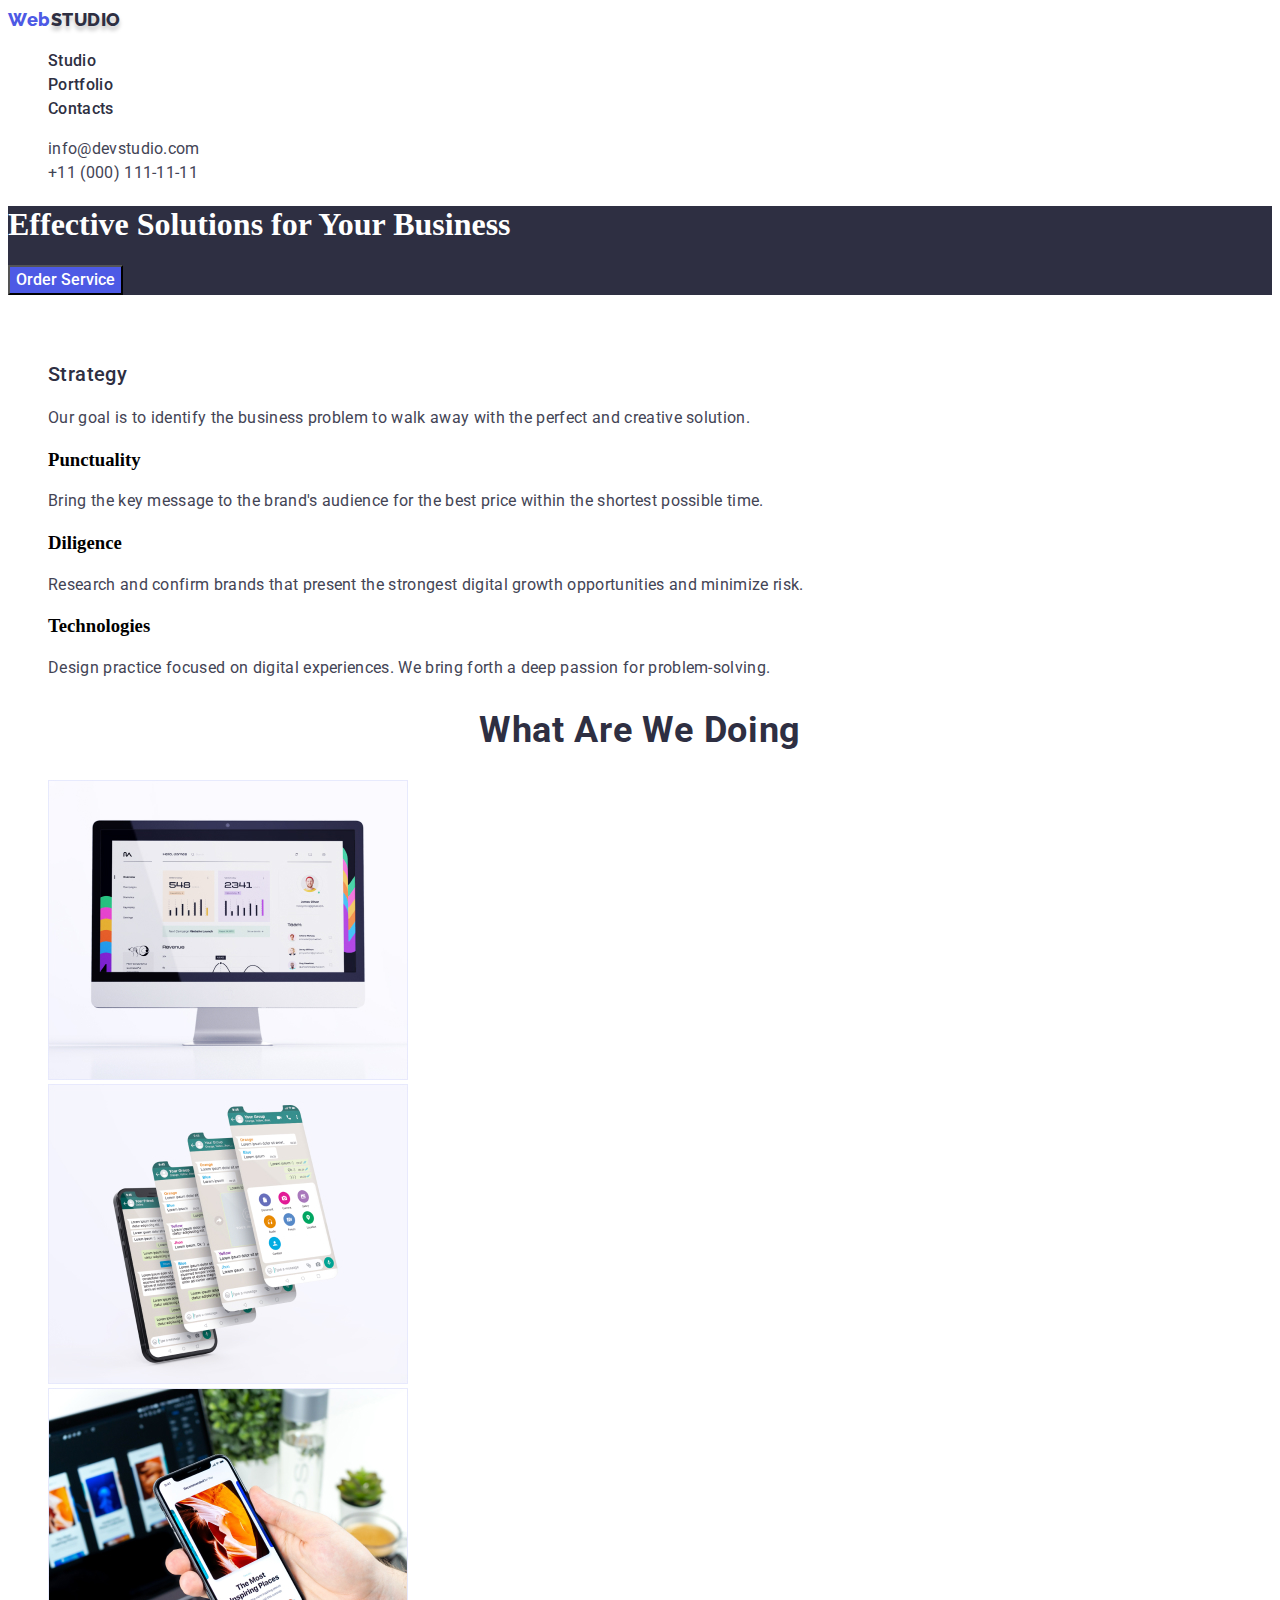
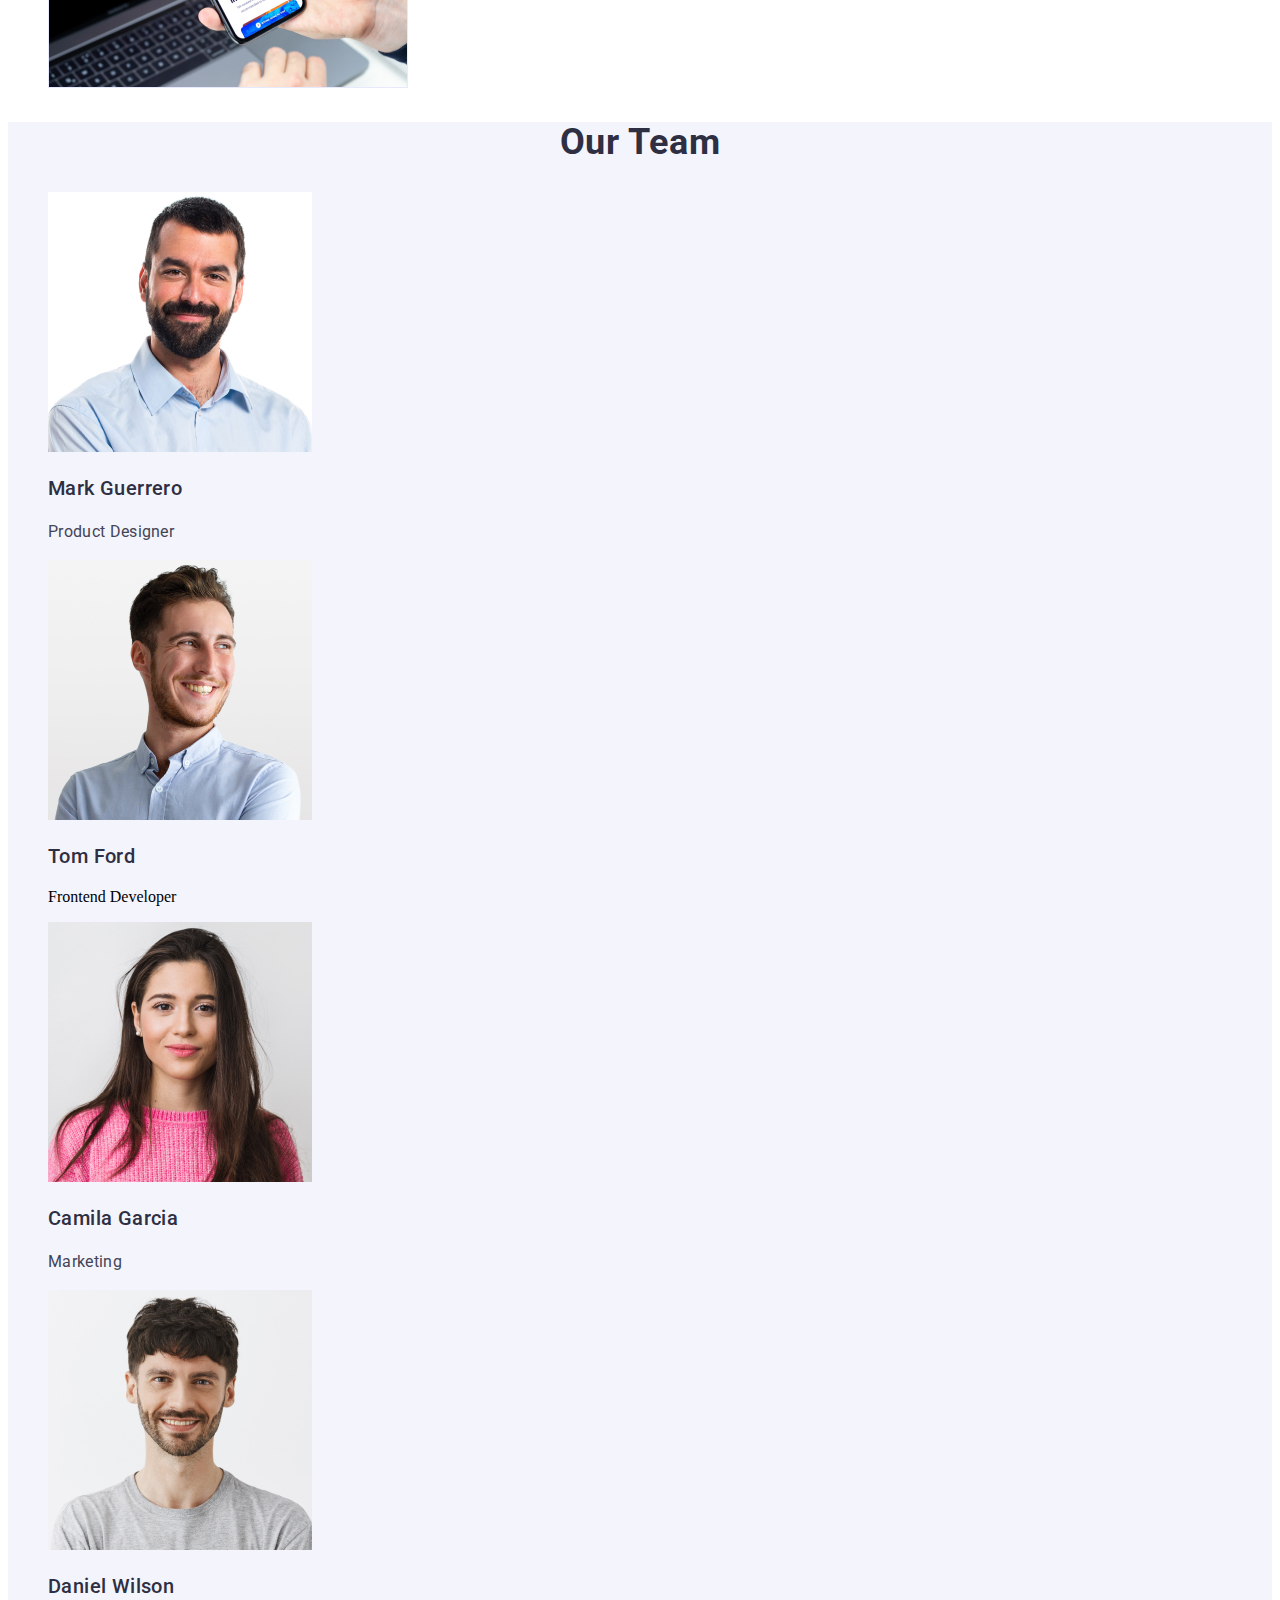
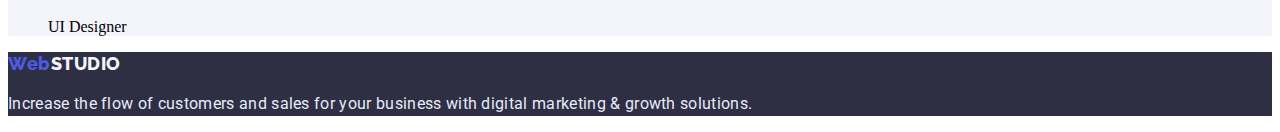
==== index.html @ c9a71b7d "Update CSS" ====
<!DOCTYPE html>
<html lang="en">
<head>
    <meta charset="UTF-8">
    <meta http-equiv="X-UA-Compatible" content="IE=edge">
    <meta name="viewport" content="width=device-width, initial-scale=1.0">
    <title>Document</title>
    <link href="https://fonts.googleapis.com/css2?family=Raleway:wght@800&family=Roboto:wght@400;500;700&display=swap" rel="stylesheet">
    <link rel="stylesheet" href="./css/styles.css">
</head>
<body>
    <header class="site-navigation">
        <nav class="site-nav">
            <a class="WebStudio" href="/"><span class="Web">Web</span><span class="Studio">Studio</span></a>
            
            <ul class="nav-list">
                <li><a class="nav-items" href="">Studio</a></li>
                <li><a class="nav-items" href="./portfolio.html">Portfolio</a></li>
                <li><a class="nav-items" href="">Contacts</a></li> 
            </ul>
        </nav>
        <address class="contacts">
                <ul class="contacts-list">
                    <li><a class="contacts-items" href="mailto:info@devstudio.com">info@devstudio.com</a></li>
                    <li><a class="contacts-items" href="tel:+110001111111">+11 (000) 111-11-11</a></li>
                </ul>
        </address>
        
    </header>
    <main>
        <section class="first-section">
        <h1 class="section-title">Effective Solutions for Your Business</h1>
        <button class="main-button" type="button">Order Service</button>
        </section>
        <section class="second-section">
            <h2 class="second-section-title">Our Features</h2>
            <ul class="features-list">
                <li class="features-list-items">
                    <h3 class="features-titles">Strategy</h3>
                    <p class="features-items">Our goal is to identify the business problem to walk away with the perfect and creative solution. </p>
                </li>
                <li class="features-list-items">
                    <h3 class="features-list">Punctuality</h3>
                    <p class="features-items">Bring the key message to the brand's audience for the best price within the shortest possible time.</p>
                </li>
                <li class="features-list-items">
                    <h3 class="features-list">Diligence</h3>
                    <p class="features-items">Research and confirm brands that present the strongest digital growth opportunities and minimize risk.</p>
                </li>
                <li class="features-list-items">
                    <h3 class="features-list">Technologies</h3>
                    <p class="features-items">Design practice focused on digital experiences. We bring forth a deep passion for problem-solving.</p>
                </li>
            </ul>
        </section>
        <section class="third-section">
            <h2 class="secondary-section-title">What are we doing</h2>
            <ul class="products-list"
                <li><img src="./images/Rectangle713.jpg" alt="фото 2" width="360"></li>
                <li><img src="./images/Rectangle714.jpg" alt="фото 2" width="360"></li>
                <li><img src="./images/Rectangle715.jpg" alt="фото 3" width="360"></li>
            </ul>
        </section>
        <section class="fourth-section">
            <h2 class="secondary-section-title">Our Team</h2>
            <ul class="staff-list">
            <li class="staff-persons-list">
                <img src="./images/img4.jpg" alt="фото Mark Guerrero" width="264">
                <h3 class="staff-list-title">Mark Guerrero</h3>
                <p class="about-staff">Product Designer</p>
            </li>
            
            <li>
                <img src="./images/img5.jpg" alt="ото Tom Ford" width="264">
                <h3 class="staff-list-title">Tom Ford</h3>
                <p class="about-staff-">Frontend Developer</p>
            </li>
            <li>
                <img src="./images/img6.jpg" alt="фото Camila Garcia" width="264">
                <h3 class="staff-list-title">Camila Garcia</h3>
                <p class="about-staff">Marketing</p>
            </li>
            <li>
                <img src="./images/img7.jpg" alt="фото Daniel Wilson" width="264">
                <h3 class="staff-list-title">Daniel Wilson</h3>
                <p class="about-staff-">UI Designer</p>
            </li>    
            </ul>    
        </section>
    </main>
    <footer class="about-company">
        <a class="WebStudio" href="/"><span class="Web">Web</span><span class="Studio-footer">Studio</span></a>
        <p class="about-company-item">Increase the flow of customers and sales for your business with digital marketing & growth solutions.</p>
    </footer>

</body>
</html>
---- css/styles.css ----
/* header */

.site-navigation {
    background: #FFFFFF; 
}

.site-nav {
    font-family: 'Roboto';
    font-weight: 500;
    font-size: 16px;
    line-height: 1.5;
    letter-spacing: 0.02em; 
}
.WebStudio {
    text-decoration: none;
}



.Web {
    font-family: 'Raleway';
    font-weight: 800;
    font-size: 18px;
    line-height: 1.33;
    align-items: center;
    letter-spacing: 0.03em;
    color: #4D5AE5;
    
    
}

.Studio {
    font-family: 'Raleway';
    font-weight: 800;
    font-size: 18px;
    line-height: 1.33;
    align-items: center;
    letter-spacing: 0.03em;
    color: #2E2F42;
    text-shadow: 0px 4px 4px rgba(0, 0, 0, 0.25);
    text-transform: uppercase;
    
    
}

.nav-list {
    list-style-type: none;
    
}




.nav-items {
    text-decoration: none;
    font-family: 'Roboto';
    font-style: normal;
    font-weight: 500;
    font-size: 16px;
    line-height: 24px;
    color: #2E2F42;
}



.nav-items:hover, :focus {
    color: #404BBF;
    
}



.contacts {
    font-family: 'Roboto';
    font-style: normal;
    font-weight: 400;
    font-size: 16px;
    line-height: 1.5;
    letter-spacing: 0.02em;
    color: #434455;
}

.contacts-list {    
    text-decoration: none;
    list-style-type: none;
}

.contacts-items {
    text-decoration: none;
    font-family: 'Roboto';
    font-style: normal;
    font-weight: 400;
    font-size: 16px;
    line-height: 24px;
    letter-spacing: 0.02em;
    color: #434455;
}

.contacts-items:hover, :focus {
    color: #404BBF;
}

/* Main */

/* first section */

.first-section {
    background: #2E2F42;
    color: #FFFFFF;
    
}

.main-title {
    font-family: 'Roboto';
    font-style: normal;
    font-weight: 700;
    font-size: 56px;
    line-height: 60px;
    text-align: center;
    letter-spacing: 0.02em;
    
}

.main-button {
    font-family: 'Roboto';
    font-style: normal;
    font-weight: 500;
    font-size: 16px;
    line-height: 24px;
    color: #FFFFFF;
    background-color: #4D5AE5;
    
}

.main-button:hover, :focus {
    background: #404BBF;
    box-shadow: 0px 4px 4px rgba(0, 0, 0, 0.15);
    border-radius: 4px;
}
    
    

/* second-section */

.second-section {
    background: #FFFFFF; 
}

.second-section-title {
    color: #FFFFFF;
}

.features-list {
    text-decoration: none;
    list-style-type: none;
}

.features-list-items {

}

.features-titles {
    font-family: 'Roboto';
    font-style: normal;
    font-weight: 500;
    font-size: 20px;
    line-height: 24px;
    letter-spacing: 0.02em;
    color: #2E2F42;
}

.features-items {
    font-family: 'Roboto';
    font-style: normal;
    font-weight: 400;
    font-size: 16px;
    line-height: 24px;
    letter-spacing: 0.02em;
    color: #434455;
}

/* third section */

.third-section {
    background: #FFFFFF; 
}

.secondary-section-title {
    font-family: 'Roboto';
    font-style: normal;
    font-weight: 700;
    font-size: 36px;
    line-height: 40px;
    text-align: center;
    letter-spacing: 0.02em;
    text-transform: capitalize;
    color: #2E2F42;
}

.products-list {
    list-style-type: none;
}

/* fourth-section */

.fourth-section {
    background: #F4F4FD;
}

.staff-list {
    list-style-type: none;
}

.staff-persons-list {

}

.staff-list-title {
    font-family: 'Roboto';
    font-style: normal;
    font-weight: 500;
    font-size: 20px;
    line-height: 24px;
    letter-spacing: 0.02em;
    color: #2E2F42;
}

.about-staff {
    font-family: 'Roboto';
    font-style: normal;
    font-weight: 400;
    font-size: 16px;
    line-height: 24px;
    letter-spacing: 0.02em;
    color: #434455;
}

/* footer */

.about-company {
    background: #2E2F42;
}

.Studio-footer {
    font-family: 'Raleway';
    font-style: normal;
    font-weight: 800;
    font-size: 18px;
    line-height: 21px;
    letter-spacing: 0.03em;
    text-transform: uppercase;
    color: #F4F4FD;
}

.about-company-item {
    font-family: 'Roboto';
    font-style: normal;
    font-weight: 400;
    font-size: 16px;
    line-height: 24px;
    letter-spacing: 0.02em;
    color: #E7E9FC;
}

/* prtofolio */

/* button */

.products {
    background: #FFFFFF;
}

.nav-buttons {
    font-family: 'Roboto';  
    font-style: normal;
    font-weight: 500;
    font-size: 16px;
    line-height: 24px;
    text-align: center;
    letter-spacing: 0.04em;
    color: #4D5AE5;
    background: #F4F4FD;
    border: 1px solid #E7E9FC;
    border-radius: 4px;
}

.nav-buttons:hover, :focus {
    color: #FFFFFF;
    background: #404BBF;
    box-shadow: 0px 3px 1px rgba(0, 0, 0, 0.1), 0px 2px 1px rgba(0, 0, 0, 0.08), 0px 2px 2px rgba(0, 0, 0, 0.12);
    border-radius: 4px;
}

/* section */

.products-lists {
    background: #FFFFFF;
}

.products-list-title {
    color: #FFFFFF;
}

.products-list-items {
    list-style-type: none;
}

.products-titles {
    font-family: 'Roboto';
    font-style: normal;
    font-weight: 500;
    font-size: 20px;
    line-height: 24px;
    letter-spacing: 0.02em;
    color: #2E2F42;
}

.about-products {
    font-family: 'Roboto';
    font-style: normal;
    font-weight: 400;
    font-size: 16px;
    line-height: 24px;
    letter-spacing: 0.02em;
    color: #434455;
}
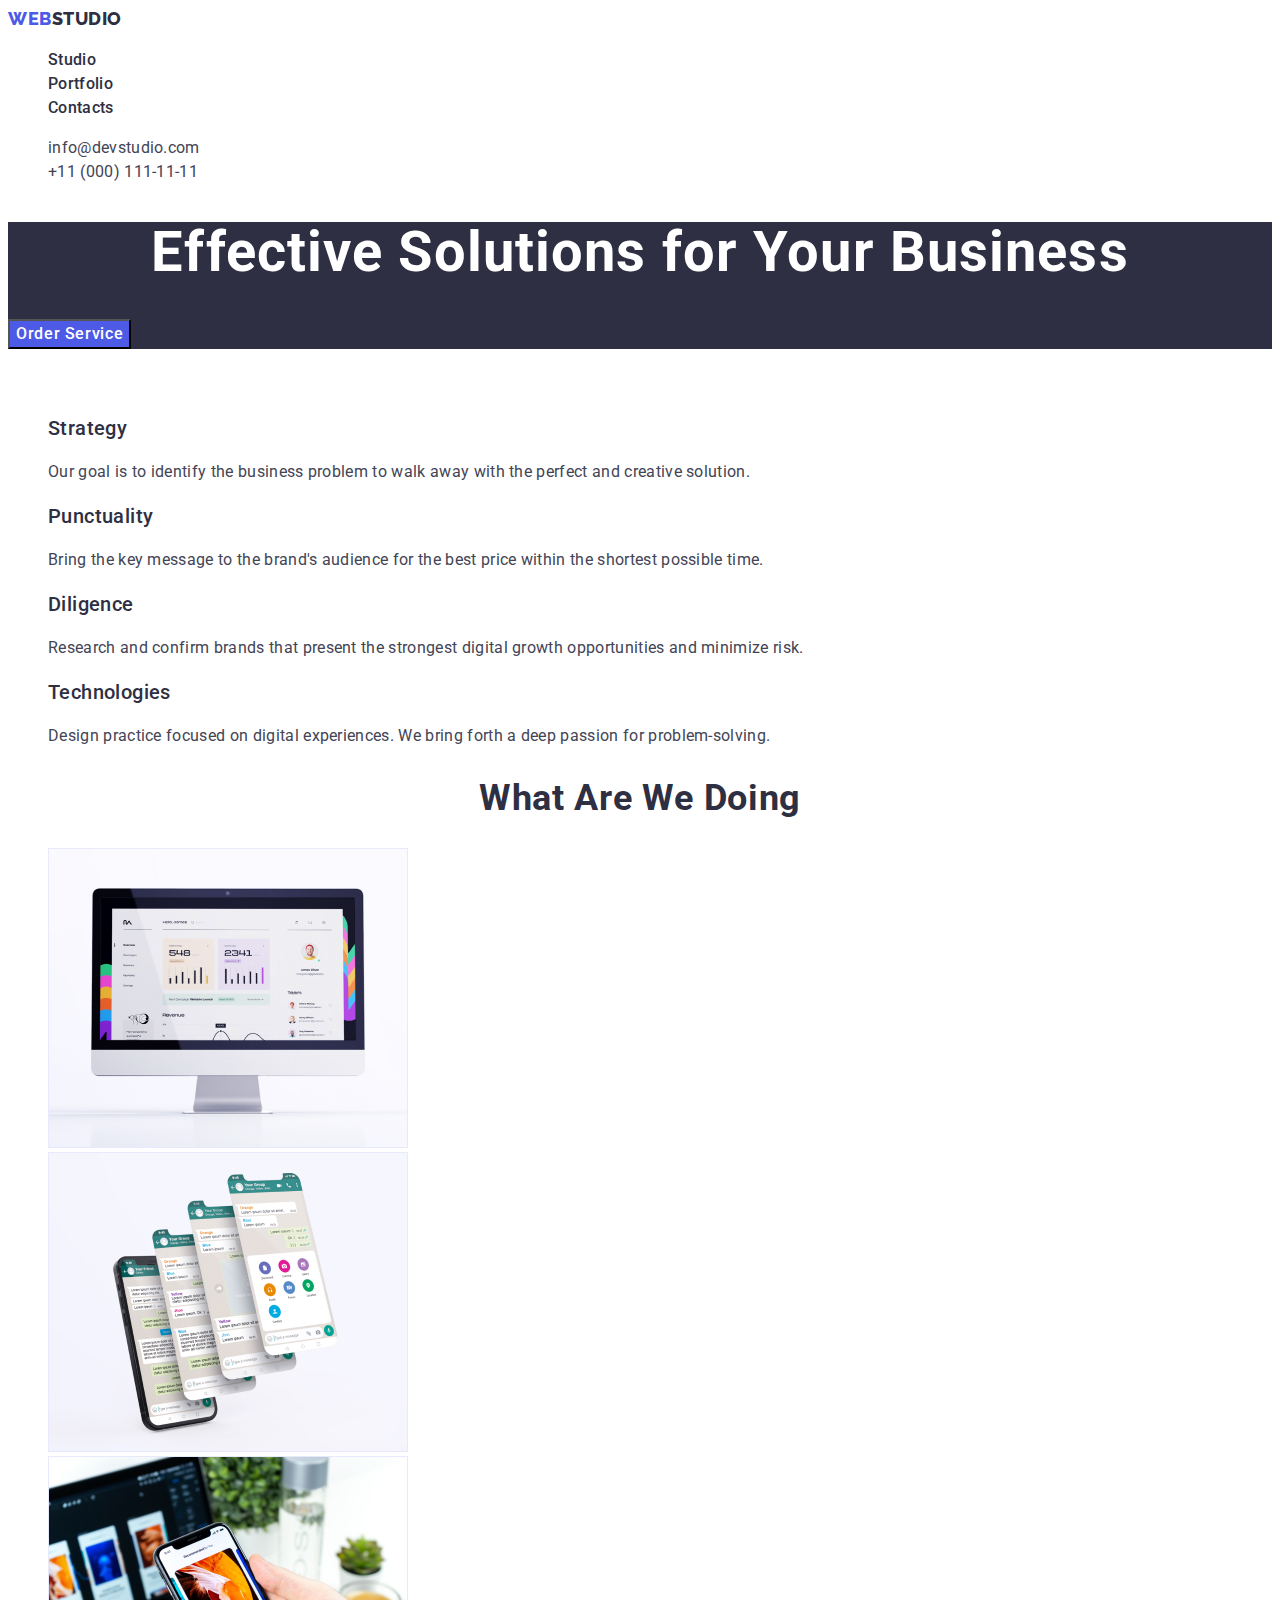
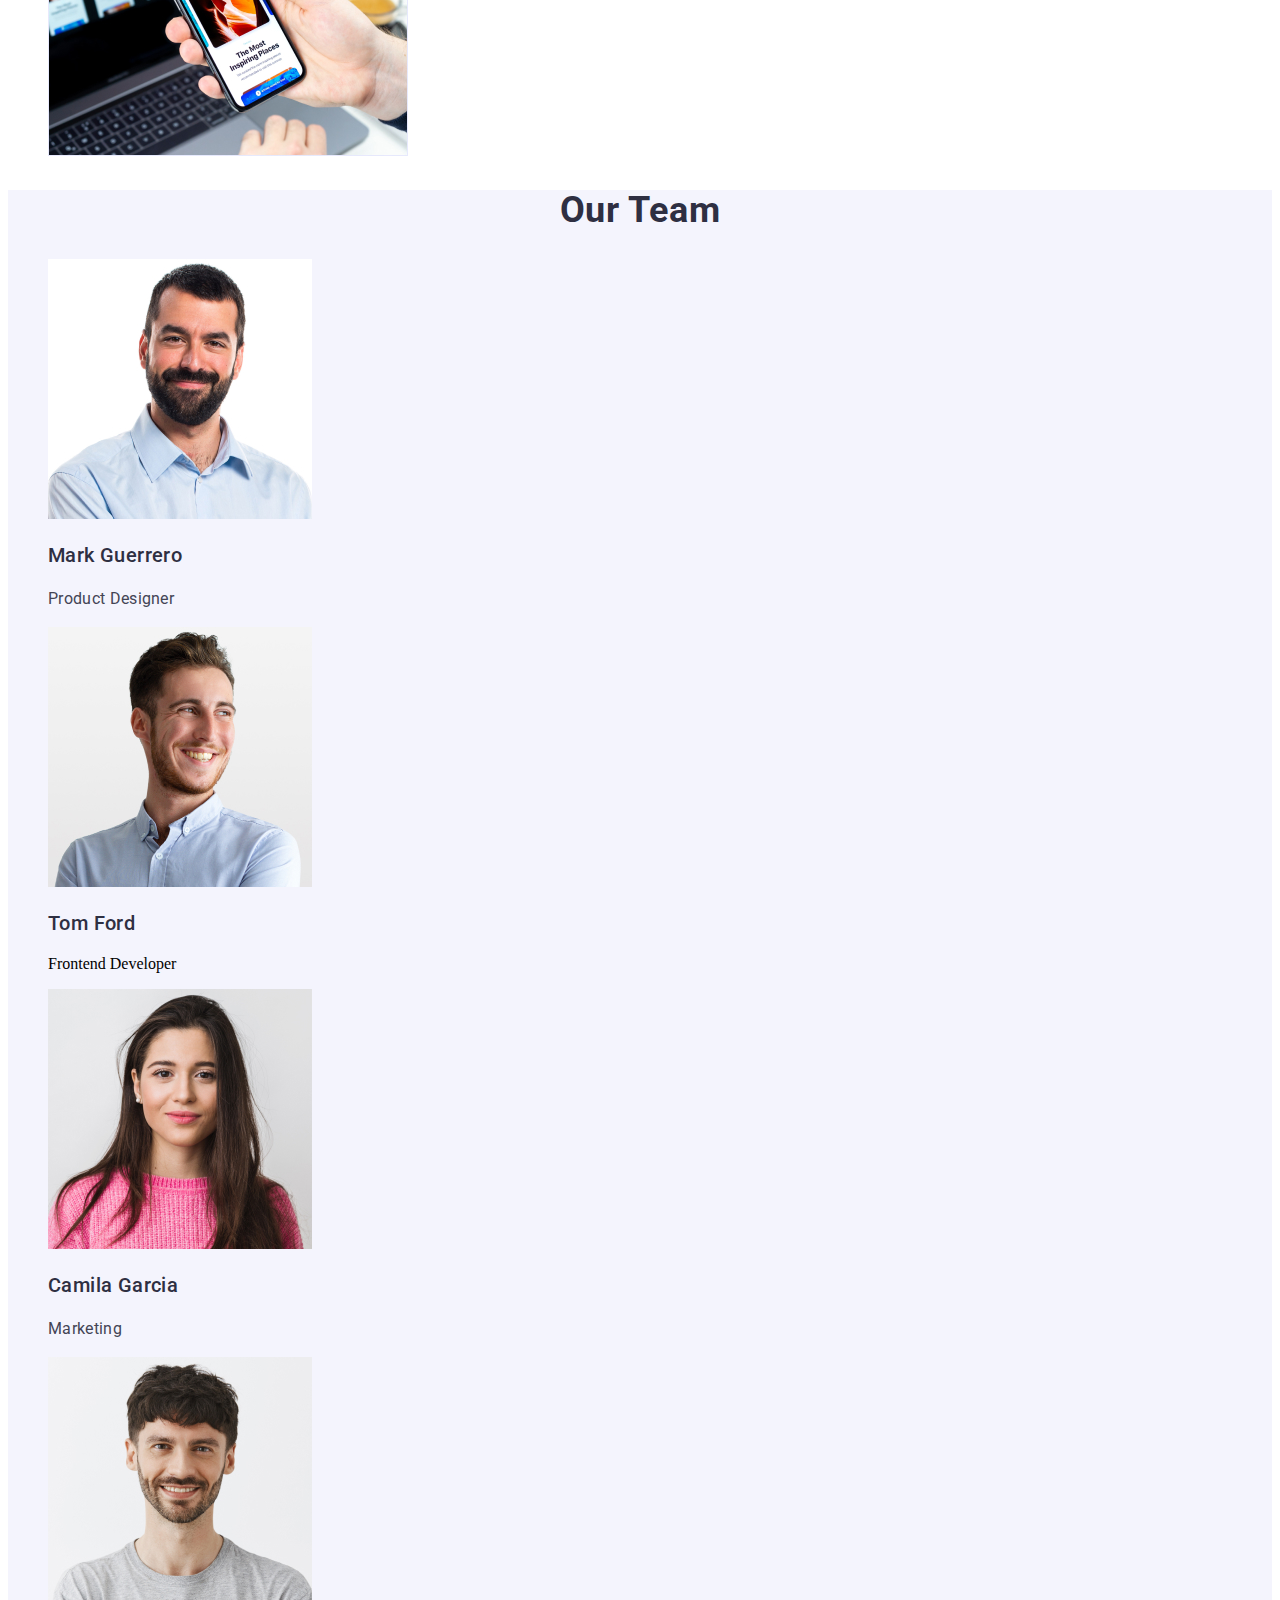
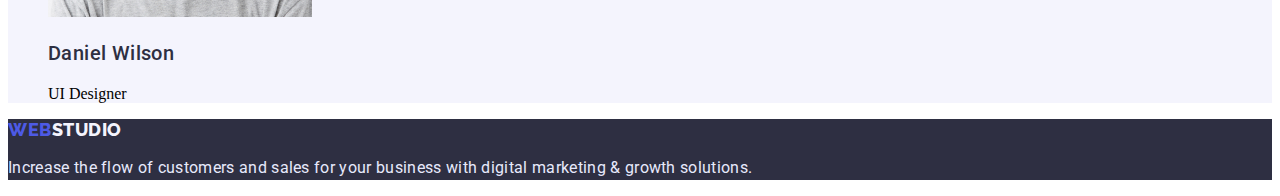
==== commit 906fefd6: "Update CSS" ====
--- a/index.html
+++ b/index.html
@@ -40,25 +40,26 @@
                     <p class="features-items">Our goal is to identify the business problem to walk away with the perfect and creative solution. </p>
                 </li>
                 <li class="features-list-items">
-                    <h3 class="features-list">Punctuality</h3>
+                    <h3 class="features-titles">Punctuality</h3>
                     <p class="features-items">Bring the key message to the brand's audience for the best price within the shortest possible time.</p>
                 </li>
                 <li class="features-list-items">
-                    <h3 class="features-list">Diligence</h3>
+                    <h3 class="features-titles">Diligence</h3>
                     <p class="features-items">Research and confirm brands that present the strongest digital growth opportunities and minimize risk.</p>
                 </li>
                 <li class="features-list-items">
-                    <h3 class="features-list">Technologies</h3>
+                    <h3 class="features-titles">Technologies</h3>
                     <p class="features-items">Design practice focused on digital experiences. We bring forth a deep passion for problem-solving.</p>
                 </li>
             </ul>
         </section>
         <section class="third-section">
             <h2 class="secondary-section-title">What are we doing</h2>
-            <ul class="products-list"
-                <li><img src="./images/Rectangle713.jpg" alt="фото 2" width="360"></li>
-                <li><img src="./images/Rectangle714.jpg" alt="фото 2" width="360"></li>
-                <li><img src="./images/Rectangle715.jpg" alt="фото 3" width="360"></li>
+            <ul class="products-list">
+                <li><img src="./images/Rectangle713.jpg" alt="фото продукту"></li>
+                <li><img src="./images/Rectangle714.jpg" alt="фото продукту"></li>
+                <li><img src="./images/Rectangle715.jpg" alt="фото продукту"></li>
+
             </ul>
         </section>
         <section class="fourth-section">
@@ -71,7 +72,7 @@
             </li>
             
             <li>
-                <img src="./images/img5.jpg" alt="ото Tom Ford" width="264">
+                <img src="./images/img5.jpg" alt="фото Tom Ford" width="264">
                 <h3 class="staff-list-title">Tom Ford</h3>
                 <p class="about-staff-">Frontend Developer</p>
             </li>
--- a/css/styles.css
+++ b/css/styles.css
@@ -12,237 +12,19 @@
     line-height: 1.5;
     letter-spacing: 0.02em; 
 }
-.WebStudio {
-    text-decoration: none;
-}
-
-
-
-.Web {
-    font-family: 'Raleway';
-    font-weight: 800;
-    font-size: 18px;
-    line-height: 1.33;
-    align-items: center;
-    letter-spacing: 0.03em;
-    color: #4D5AE5;
-    
-    
-}
-
-.Studio {
-    font-family: 'Raleway';
-    font-weight: 800;
-    font-size: 18px;
-    line-height: 1.33;
-    align-items: center;
-    letter-spacing: 0.03em;
-    color: #2E2F42;
-    text-shadow: 0px 4px 4px rgba(0, 0, 0, 0.25);
-    text-transform: uppercase;
-    
-    
-}
-
-.nav-list {
-    list-style-type: none;
-    
-}
-
-
-
-
-.nav-items {
-    text-decoration: none;
-    font-family: 'Roboto';
-    font-style: normal;
-    font-weight: 500;
-    font-size: 16px;
-    line-height: 24px;
-    color: #2E2F42;
-}
-
-
 
 .nav-items:hover, :focus {
     color: #404BBF;
-    
-}
-
-
-
-.contacts {
-    font-family: 'Roboto';
-    font-style: normal;
-    font-weight: 400;
-    font-size: 16px;
-    line-height: 1.5;
-    letter-spacing: 0.02em;
-    color: #434455;
-}
-
-.contacts-list {    
-    text-decoration: none;
-    list-style-type: none;
-}
-
-.contacts-items {
-    text-decoration: none;
-    font-family: 'Roboto';
-    font-style: normal;
-    font-weight: 400;
-    font-size: 16px;
-    line-height: 24px;
-    letter-spacing: 0.02em;
-    color: #434455;
-}
-
-.contacts-items:hover, :focus {
-    color: #404BBF;
-}
-
-/* Main */
-
-/* first section */
-
-.first-section {
-    background: #2E2F42;
-    color: #FFFFFF;
-    
-}
-
-.main-title {
-    font-family: 'Roboto';
-    font-style: normal;
-    font-weight: 700;
-    font-size: 56px;
-    line-height: 60px;
-    text-align: center;
-    letter-spacing: 0.02em;
-    
-}
-
-.main-button {
-    font-family: 'Roboto';
-    font-style: normal;
-    font-weight: 500;
-    font-size: 16px;
-    line-height: 24px;
-    color: #FFFFFF;
-    background-color: #4D5AE5;
-    
-}
-
-.main-button:hover, :focus {
-    background: #404BBF;
-    box-shadow: 0px 4px 4px rgba(0, 0, 0, 0.15);
-    border-radius: 4px;
-}
-    
-    
-
-/* second-section */
-
-.second-section {
-    background: #FFFFFF; 
-}
-
-.second-section-title {
-    color: #FFFFFF;
-}
-
-.features-list {
-    text-decoration: none;
-    list-style-type: none;
-}
-
-.features-list-items {
-
-}
-
-.features-titles {
-    font-family: 'Roboto';
-    font-style: normal;
-    font-weight: 500;
-    font-size: 20px;
-    line-height: 24px;
-    letter-spacing: 0.02em;
-    color: #2E2F42;
-}
-
-.features-items {
-    font-family: 'Roboto';
-    font-style: normal;
-    font-weight: 400;
-    font-size: 16px;
-    line-height: 24px;
-    letter-spacing: 0.02em;
-    color: #434455;
-}
-
-/* third section */
-
-.third-section {
-    background: #FFFFFF; 
-}
-
-.secondary-section-title {
-    font-family: 'Roboto';
-    font-style: normal;
-    font-weight: 700;
-    font-size: 36px;
-    line-height: 40px;
-    text-align: center;
-    letter-spacing: 0.02em;
-    text-transform: capitalize;
-    color: #2E2F42;
-}
-
-.products-list {
-    list-style-type: none;
-}
-
-/* fourth-section */
-
-.fourth-section {
-    background: #F4F4FD;
-}
-
-.staff-list {
-    list-style-type: none;
-}
-
-.staff-persons-list {
-
-}
-
-.staff-list-title {
-    font-family: 'Roboto';
-    font-style: normal;
-    font-weight: 500;
-    font-size: 20px;
-    line-height: 24px;
-    letter-spacing: 0.02em;
-    color: #2E2F42;
-}
-
-.about-staff {
-    font-family: 'Roboto';
-    font-style: normal;
-    font-weight: 400;
-    font-size: 16px;
-    line-height: 24px;
-    letter-spacing: 0.02em;
-    color: #434455;
-}
-
-/* footer */
-
-.about-company {
-    background: #2E2F42;
-}
-
-.Studio-footer {
+    background-color: #FFFFFF;
+}
+
+.WebStudio {
+    text-decoration: none;
+}
+
+
+
+.Web {
     font-family: 'Raleway';
     font-style: normal;
     font-weight: 800;
@@ -250,7 +32,248 @@
     line-height: 21px;
     letter-spacing: 0.03em;
     text-transform: uppercase;
+    color: #4D5AE5;
+    
+}
+
+.Studio {
+    font-family: 'Raleway';
+    font-style: normal;
+    font-weight: 800;
+    font-size: 18px;
+    line-height: 21px;
+    letter-spacing: 0.03em;
+    text-transform: uppercase;
+    color: #2E2F42;
+    
+}
+
+.nav-list {
+    list-style-type: none;
+    
+}
+
+
+
+
+.nav-items {
+    text-decoration: none;
+    font-family: 'Roboto';
+    font-style: normal;
+    font-weight: 500;
+    font-size: 16px;
+    line-height: 24px;
+    color: #2E2F42;
+}
+
+
+
+.nav-items:hover, :focus {
+    
+}
+
+
+
+.contacts {
+    font-family: 'Roboto';
+    font-style: normal;
+    font-weight: 400;
+    font-size: 16px;
+    line-height: 1.5;
+    letter-spacing: 0.02em;
+    color: #434455;
+}
+
+.contacts-list {    
+    text-decoration: none;
+    list-style-type: none;
+}
+
+.contacts-items {
+    text-decoration: none;
+    font-family: 'Roboto';
+    font-style: normal;
+    font-weight: 400;
+    font-size: 16px;
+    line-height: 24px;
+    letter-spacing: 0.02em;
+    color: #434455;
+}
+
+.contacts-items:hover, :focus {
+    color: #404BBF;
+}
+
+/* Main */
+
+/* first section */
+
+.first-section {
+    background: #2E2F42;
+    color: #FFFFFF;
+    
+}
+
+.main-title {
+    font-family: 'Roboto';
+    font-style: normal;
+    font-weight: 700;
+    font-size: 56px;
+    line-height: 60px;
+    text-align: center;
+    letter-spacing: 0.02em;
+    
+}
+
+.main-button {
+    font-family: 'Roboto';
+    font-style: normal;
+    font-weight: 500;
+    font-size: 16px;
+    line-height: 24px;
+    letter-spacing: 0.04em;
+    color: #FFFFFF;
+    background: #4D5AE5;
+}
+
+.main-button:hover {
+    background: #404BBF;
+    cursor: pointer;
+}
+
+.main-button:focus {
+    color: #FFFFFF;
+    background: #404BBF;
+}
+
+
+.section-title {
+    font-family: 'Roboto';
+    font-style: normal;
+    font-weight: 700;
+    font-size: 56px;
+    line-height: 60px;
+    text-align: center;
+    letter-spacing: 0.02em;
+    color: #FFFFFF;
+}
+
+
+    
+
+    
+
+/* second-section */
+
+.second-section {
+    background: #FFFFFF; 
+}
+
+.second-section-title {
+    color: #FFFFFF;
+}
+
+.features-list {
+    text-decoration: none;
+    list-style-type: none;
+}
+
+.features-list-items {
+
+}
+
+.features-titles {
+    font-family: 'Roboto';
+    font-style: normal;
+    font-weight: 500;
+    font-size: 20px;
+    line-height: 24px;
+    letter-spacing: 0.02em;
+    color: #2E2F42;
+}
+
+.features-items {
+    font-family: 'Roboto';
+    font-style: normal;
+    font-weight: 400;
+    font-size: 16px;
+    line-height: 24px;
+    letter-spacing: 0.02em;
+    color: #434455;
+}
+
+/* third section */
+
+.third-section {
+    background: #FFFFFF; 
+}
+
+.secondary-section-title {
+    font-family: 'Roboto';
+    font-style: normal;
+    font-weight: 700;
+    font-size: 36px;
+    line-height: 40px;
+    text-align: center;
+    letter-spacing: 0.02em;
+    text-transform: capitalize;
+    color: #2E2F42;
+}
+
+.products-list {
+    list-style-type: none;
+}
+
+/* fourth-section */
+
+.fourth-section {
+    background: #F4F4FD;
+}
+
+.staff-list {
+    list-style-type: none;
+}
+
+.staff-persons-list {
+
+}
+
+.staff-list-title {
+    font-family: 'Roboto';
+    font-style: normal;
+    font-weight: 500;
+    font-size: 20px;
+    line-height: 24px;
+    letter-spacing: 0.02em;
+    color: #2E2F42;
+}
+
+.about-staff {
+    font-family: 'Roboto';
+    font-style: normal;
+    font-weight: 400;
+    font-size: 16px;
+    line-height: 24px;
+    letter-spacing: 0.02em;
+    color: #434455;
+}
+
+/* footer */
+
+.about-company {
+    background: #2E2F42;
+}
+
+.Studio-footer {
+    font-family: 'Raleway';
+    font-style: normal;
+    font-weight: 800;
+    font-size: 18px;
+    line-height: 21px;  
+    letter-spacing: 0.03em;
+    text-transform: uppercase;
     color: #F4F4FD;
+
 }
 
 .about-company-item {
@@ -265,19 +288,22 @@
 
 /* prtofolio */
 
-/* button */
+/* section */
 
 .products {
     background: #FFFFFF;
 }
 
 .nav-buttons {
-    font-family: 'Roboto';  
-    font-style: normal;
-    font-weight: 500;
-    font-size: 16px;
-    line-height: 24px;
-    text-align: center;
+    background: #FFFFFF;
+}
+
+.nav-buttons-items {
+    font-family: 'Roboto';
+    font-style: normal;
+    font-weight: 500;
+    font-size: 16px;
+    line-height: 24px;  
     letter-spacing: 0.04em;
     color: #4D5AE5;
     background: #F4F4FD;
@@ -285,14 +311,16 @@
     border-radius: 4px;
 }
 
-.nav-buttons:hover, :focus {
+.nav-buttons-items:hover {
     color: #FFFFFF;
     background: #404BBF;
-    box-shadow: 0px 3px 1px rgba(0, 0, 0, 0.1), 0px 2px 1px rgba(0, 0, 0, 0.08), 0px 2px 2px rgba(0, 0, 0, 0.12);
-    border-radius: 4px;
-}
-
-/* section */
+    cursor: pointer;
+}
+
+.nav-buttons-items:focus {
+    color: #FFFFFF;
+    background: #404BBF;
+}
 
 .products-lists {
     background: #FFFFFF;
